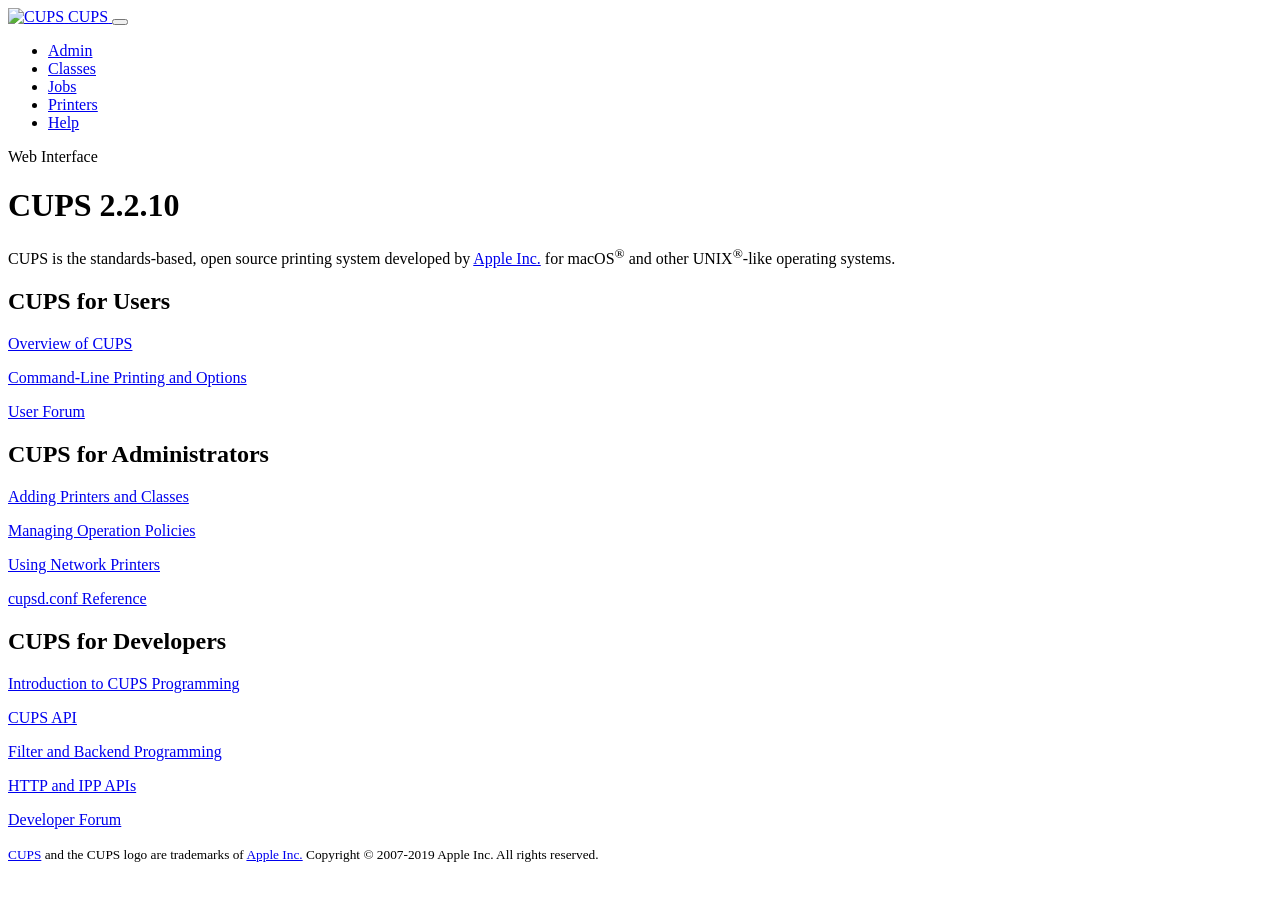
==== doc-root/index.html @ 53ce5cd9 "Refresh CUPS web UI theme and shared layout" ====
<!DOCTYPE html>
<html>
  <head>
    <link rel="stylesheet" href="/bootstrap/css/bootstrap.min.css" />
    <link rel="stylesheet" href="/cups.css" />
    <link rel="shortcut icon" href="/apple-touch-icon.png" type="image/png" />
    <meta charset="utf-8" />
    <meta http-equiv="Content-Type" content="text/html; charset=utf-8" />
    <meta http-equiv="X-UA-Compatible" content="IE=9" />
    <meta name="viewport" content="width=device-width" />
    <title>Home - CUPS 2.2.10</title>
  </head>
  <body class="cups-home">
    <nav class="navbar navbar-expand-lg navbar-dark cups-navbar">
      <a class="navbar-brand d-flex align-items-center" href="/">
        <img src="/images/cups-icon.png" alt="CUPS" width="22" height="22" class="mr-2" />
        <span>CUPS</span>
      </a>
      <button class="navbar-toggler" type="button" data-toggle="collapse" data-target="#cupsNav" aria-controls="cupsNav" aria-expanded="false" aria-label="Toggle navigation">
        <span class="navbar-toggler-icon"></span>
      </button>
      <div class="collapse navbar-collapse" id="cupsNav">
      <ul class="navbar-nav mr-auto text-center">
        <li class="nav-item"><a class="nav-link" href="/admin">Admin</a></li>
        <li class="nav-item">
          <a class="nav-link" href="/classes/">Classes</a>
        </li>
        <li class="nav-item"><a class="nav-link" href="/jobs/">Jobs</a></li>
        <li class="nav-item">
          <a class="nav-link" href="/printers/">Printers</a>
        </li>
        <li class="nav-item">
          <a class="nav-link" href="/help/">Help</a>
        </li>
      </ul>
      <span class="navbar-text d-none d-lg-inline">Web Interface</span>
      </div>
    </nav>
    <main id="body" class="container-fluid container-xl py-4">
      <div class="row mt-2 mb-4">
        <div class="container-fluid">
          <h1>CUPS 2.2.10</h1>
          <p>
            CUPS is the standards-based, open source printing system developed by
            <a href="http://www.apple.com/">Apple Inc.</a> for macOS<sup
              >&reg;</sup
            >
            and other UNIX<sup>&reg;</sup>-like operating systems.
          </p>
        </div>
      </div>
      <div class="row">
        <div class="col-sm-12 col-md-4 my-3">
          <h2>CUPS for Users</h2>
          <p><a href="help/overview.html">Overview of CUPS</a></p>
          <p>
            <a href="help/options.html">Command-Line Printing and Options</a>
          </p>
          <p>
            <a href="http://www.cups.org/lists.php?LIST=cups">User Forum</a>
          </p>
        </div>
        <div class="col-sm-12 col-md-4 my-3">
          <h2>CUPS for Administrators</h2>
          <p><a href="admin">Adding Printers and Classes</a></p>
          <p><a href="help/policies.html">Managing Operation Policies</a></p>
          <p><a href="help/network.html">Using Network Printers</a></p>
          <p><a href="help/man-cupsd.conf.html">cupsd.conf Reference</a></p>
        </div>
        <div class="col-sm-12 col-md-4 my-3">
          <h2>CUPS for Developers</h2>
          <p>
            <a href="help/api-overview.html"
              >Introduction to CUPS Programming</a
            >
          </p>
          <p><a href="help/api-cups.html">CUPS API</a></p>
          <p>
            <a href="help/api-filter.html">Filter and Backend Programming</a>
          </p>
          <p><a href="help/api-httpipp.html">HTTP and IPP APIs</a></p>
          <p>
            <a href="http://www.cups.org/lists.php?LIST=cups-devel"
              >Developer Forum</a
            >
          </p>
        </div>
      </div>
    </main>
    <footer class="container-fluid text-center mt-4 p-3 cups-footer">
        <small class="text-muted">
          <a href="http://www.cups.org/" target="_blank">CUPS</a> and the CUPS
          logo are trademarks of
          <a href="http://www.apple.com">Apple Inc.</a> Copyright &copy;
          2007-2019 Apple Inc. All rights reserved.</small>
    </footer>
    <script src="/bootstrap/js/jquery-3.5.1.slim.min.js"></script>
    <script src="/bootstrap/js/bootstrap.bundle.min.js"></script>
  </body>
</html>
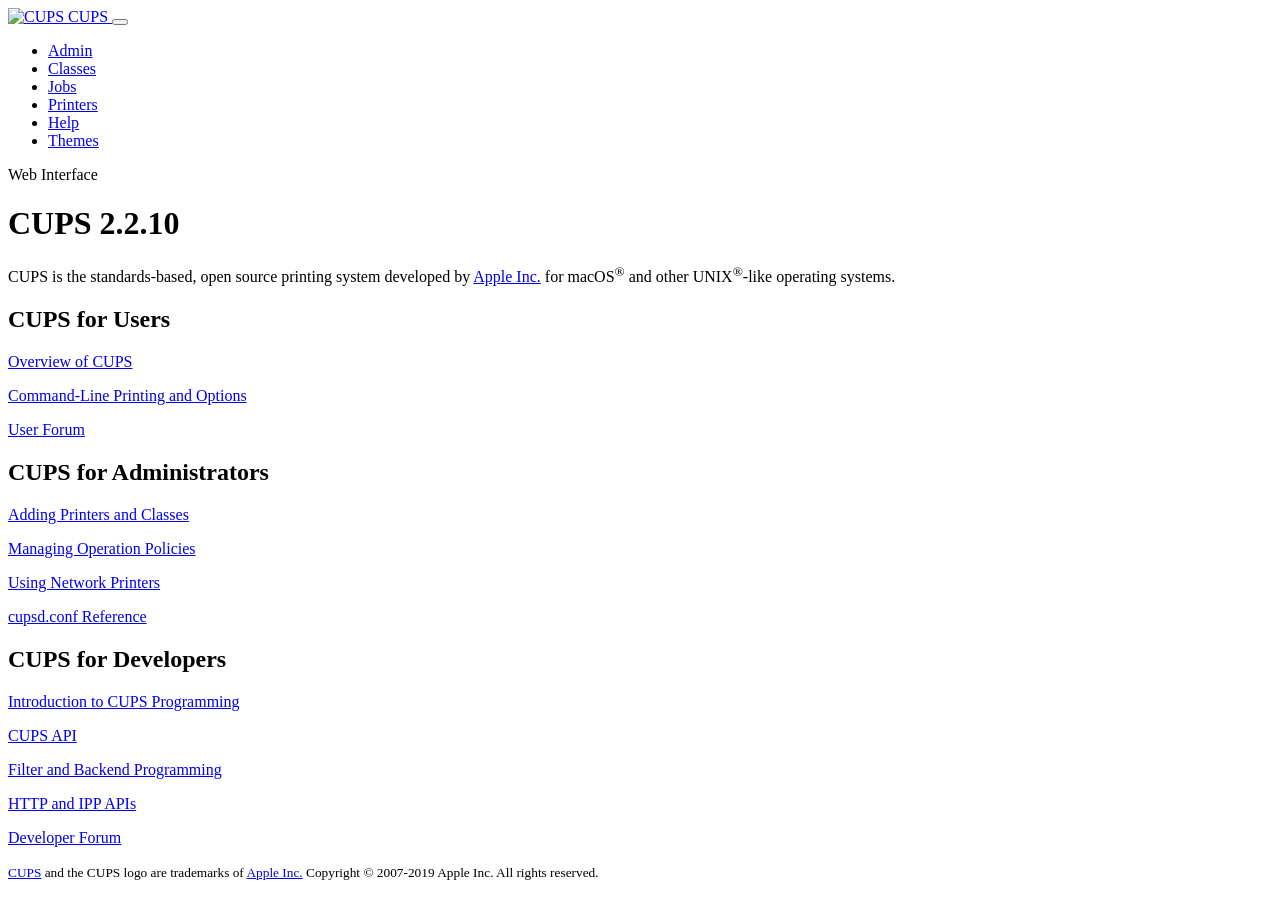
==== commit ca28ce56: "Add 10-theme switcher and Theme Studio page" ====
--- a/doc-root/index.html
+++ b/doc-root/index.html
@@ -31,6 +31,9 @@
         </li>
         <li class="nav-item">
           <a class="nav-link" href="/help/">Help</a>
+        </li>
+        <li class="nav-item">
+          <a class="nav-link" href="/theme-studio.html">Themes</a>
         </li>
       </ul>
       <span class="navbar-text d-none d-lg-inline">Web Interface</span>
@@ -96,5 +99,6 @@
     </footer>
     <script src="/bootstrap/js/jquery-3.5.1.slim.min.js"></script>
     <script src="/bootstrap/js/bootstrap.bundle.min.js"></script>
+    <script src="/theme-switcher.js"></script>
   </body>
 </html>
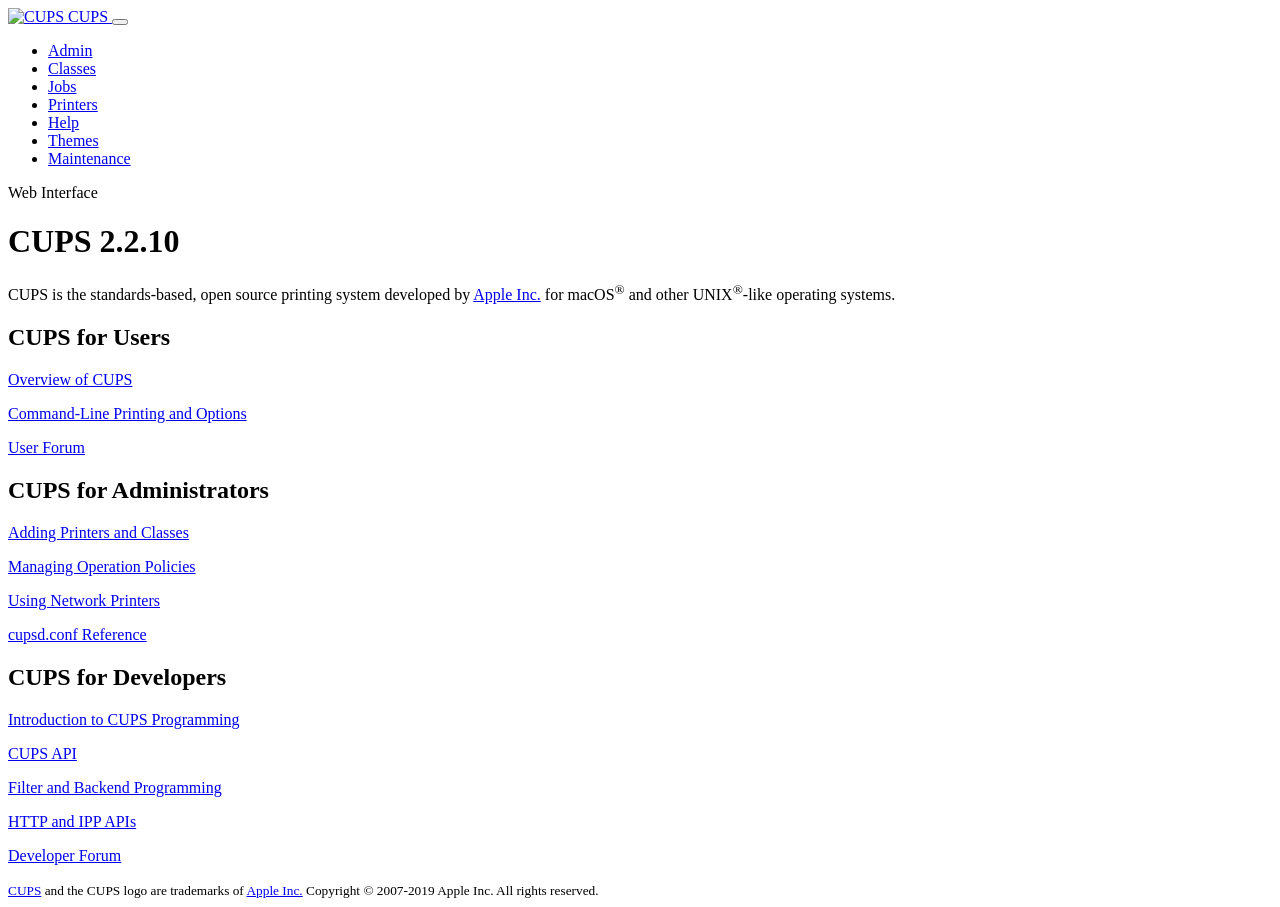
==== commit 44a55dd9: "Add maintenance scheduler page with HTTPS API and printer telemetry" ====
--- a/doc-root/index.html
+++ b/doc-root/index.html
@@ -34,6 +34,9 @@
         </li>
         <li class="nav-item">
           <a class="nav-link" href="/theme-studio.html">Themes</a>
+        </li>
+        <li class="nav-item">
+          <a class="nav-link" href="/maintenance.html">Maintenance</a>
         </li>
       </ul>
       <span class="navbar-text d-none d-lg-inline">Web Interface</span>
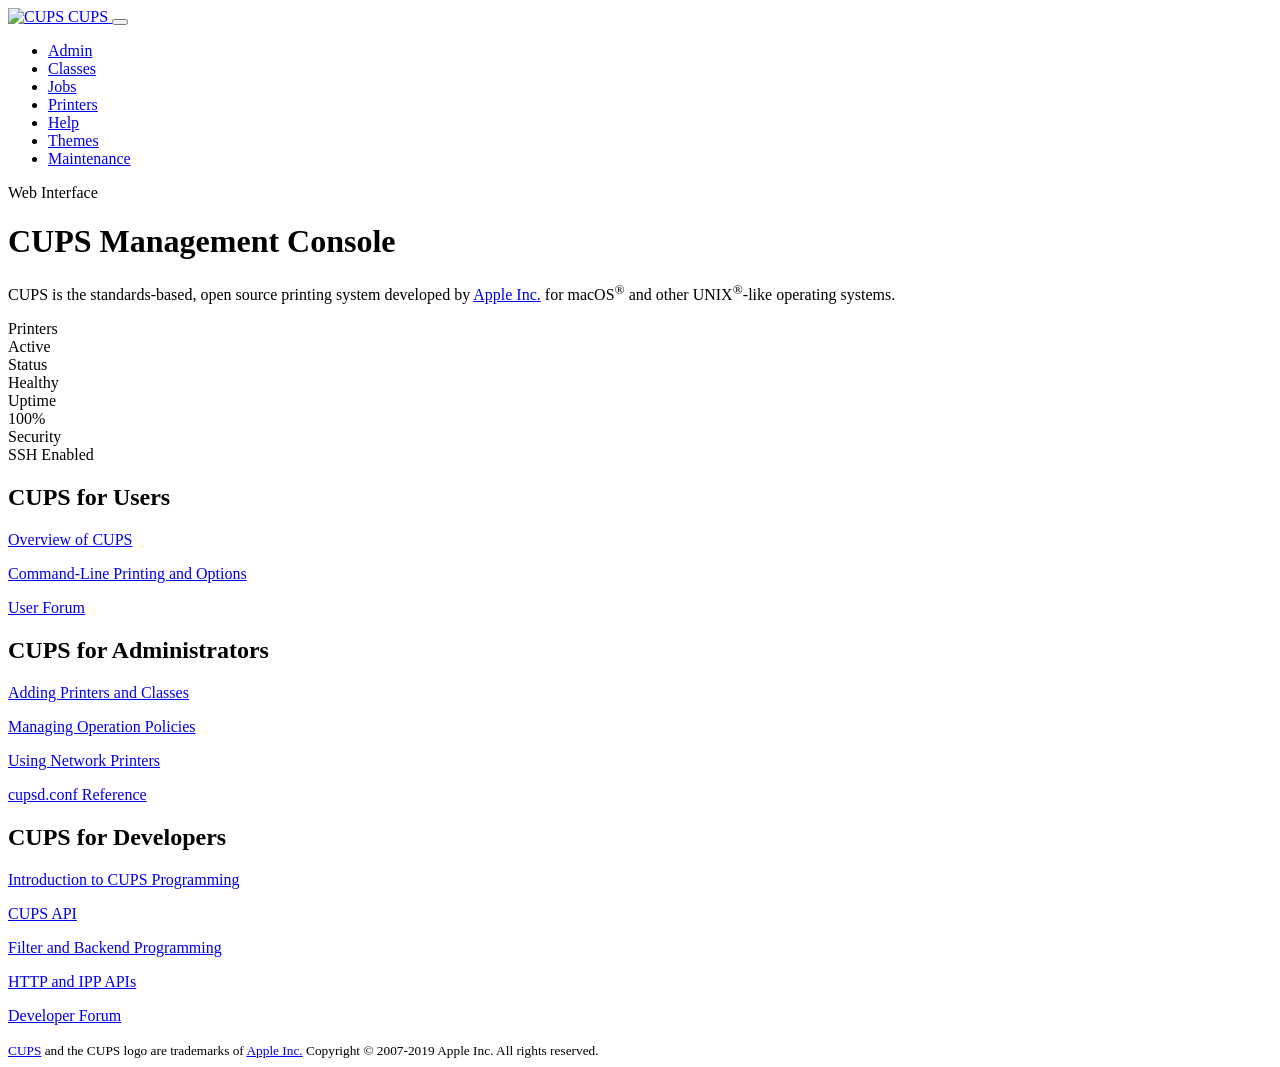
==== commit 44589ae9: "feat: integrate Bootstrap 5.3.3 framework and update project styling assets" ====
--- a/doc-root/index.html
+++ b/doc-root/index.html
@@ -16,11 +16,11 @@
         <img src="/images/cups-icon.png" alt="CUPS" width="22" height="22" class="mr-2" />
         <span>CUPS</span>
       </a>
-      <button class="navbar-toggler" type="button" data-toggle="collapse" data-target="#cupsNav" aria-controls="cupsNav" aria-expanded="false" aria-label="Toggle navigation">
+      <button class="navbar-toggler" type="button" data-bs-toggle="collapse" data-bs-target="#cupsNav" aria-controls="cupsNav" aria-expanded="false" aria-label="Toggle navigation">
         <span class="navbar-toggler-icon"></span>
       </button>
       <div class="collapse navbar-collapse" id="cupsNav">
-      <ul class="navbar-nav mr-auto text-center">
+      <ul class="navbar-nav me-auto text-center">
         <li class="nav-item"><a class="nav-link" href="/admin">Admin</a></li>
         <li class="nav-item">
           <a class="nav-link" href="/classes/">Classes</a>
@@ -45,7 +45,7 @@
     <main id="body" class="container-fluid container-xl py-4">
       <div class="row mt-2 mb-4">
         <div class="container-fluid">
-          <h1>CUPS 2.2.10</h1>
+          <h1 class="animate-fade-in">CUPS Management Console</h1>
           <p>
             CUPS is the standards-based, open source printing system developed by
             <a href="http://www.apple.com/">Apple Inc.</a> for macOS<sup
@@ -55,6 +55,33 @@
           </p>
         </div>
       </div>
+      <div class="row mb-4 animate-fade-in" style="animation-delay: 0.1s;">
+        <div class="col-md-3 mb-3">
+          <div class="dash-card text-center">
+            <div class="small text-muted mb-1">Printers</div>
+            <div class="h3 mb-0 fw-bold">Active</div>
+          </div>
+        </div>
+        <div class="col-md-3 mb-3">
+          <div class="dash-card text-center">
+            <div class="small text-muted mb-1">Status</div>
+            <div class="h3 mb-0 fw-bold text-success">Healthy</div>
+          </div>
+        </div>
+        <div class="col-md-3 mb-3">
+          <div class="dash-card text-center">
+            <div class="small text-muted mb-1">Uptime</div>
+            <div class="h3 mb-0 fw-bold text-primary">100%</div>
+          </div>
+        </div>
+        <div class="col-md-3 mb-3">
+          <div class="dash-card text-center">
+            <div class="small text-muted mb-1">Security</div>
+            <div class="h3 mb-0 fw-bold text-info">SSH Enabled</div>
+          </div>
+        </div>
+      </div>
+
       <div class="row">
         <div class="col-sm-12 col-md-4 my-3">
           <h2>CUPS for Users</h2>
@@ -100,8 +127,10 @@
           <a href="http://www.apple.com">Apple Inc.</a> Copyright &copy;
           2007-2019 Apple Inc. All rights reserved.</small>
     </footer>
-    <script src="/bootstrap/js/jquery-3.5.1.slim.min.js"></script>
     <script src="/bootstrap/js/bootstrap.bundle.min.js"></script>
     <script src="/theme-switcher.js"></script>
+    <script>
+      console.log('CUPS UI: Dashboard Ready');
+    </script>
   </body>
 </html>
